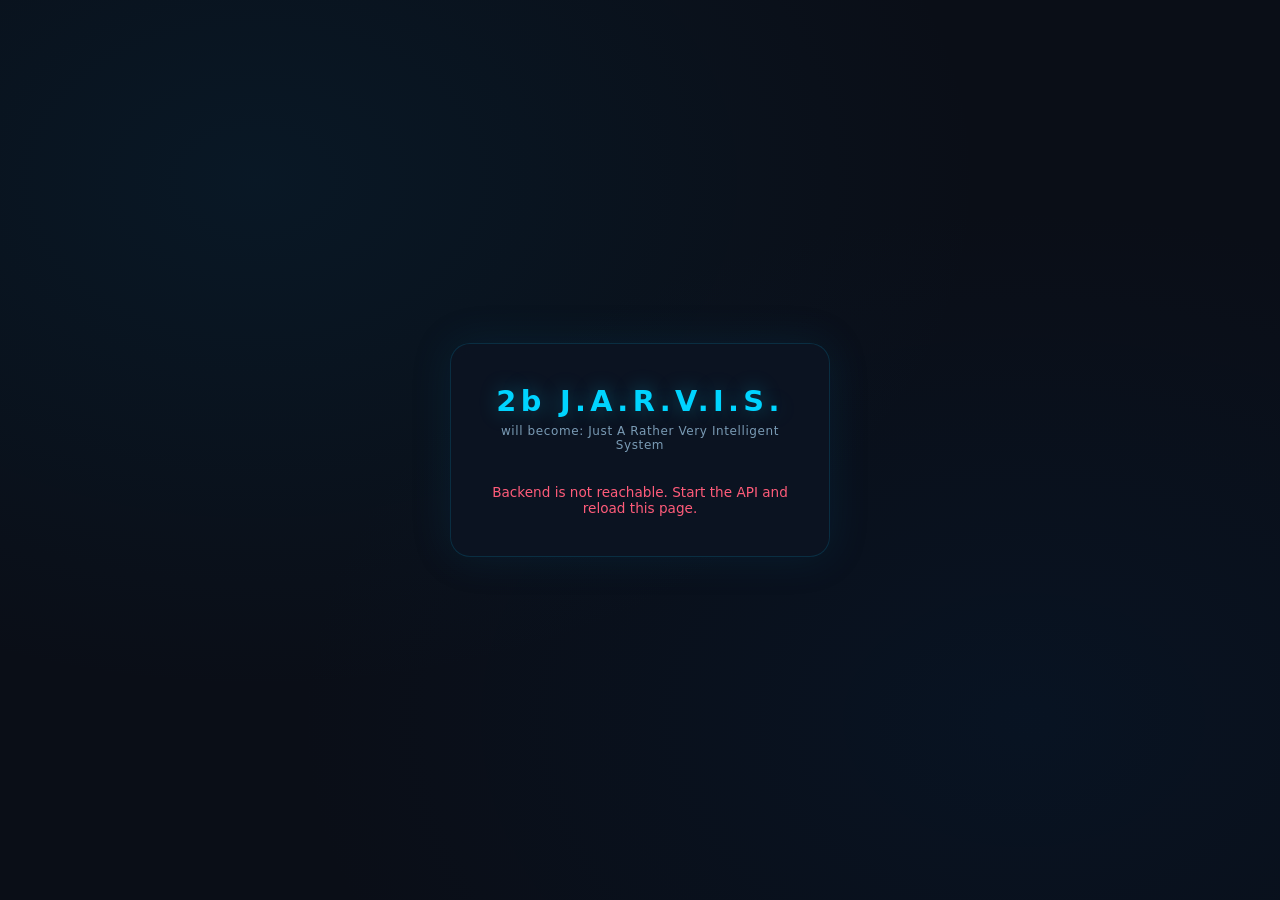
==== frontend/index.html @ 0f1c1261 "Fix reminder routing, local clocks, delete, and open-tab due delivery Questions that only contain th" ====
<!DOCTYPE html>
<html lang="en">
<head>
    <meta charset="UTF-8">
    <meta name="viewport" content="width=device-width, initial-scale=1.0, viewport-fit=cover, interactive-widget=resizes-content">
    <title>2b J.A.R.V.I.S.</title>
    <link rel="icon" href="favicon.svg" type="image/svg+xml">
    <link rel="stylesheet" href="css/main.css">
</head>
<body>
    <!-- Auth (Login / Bootstrap Register) -->
    <div id="authScreen" class="screen">
        <div class="login-card">
            <div class="logo">2b J.A.R.V.I.S.</div>
            <p class="tagline">will become: Just A Rather Very Intelligent System</p>

            <!-- Neither form until boot() knows bootstrap-status. -->
            <form id="loginForm" class="hidden">
                <div class="field">
                    <label for="loginEmail">Email</label>
                    <input type="email" id="loginEmail" required autocomplete="username" placeholder="tony@stark.com">
                </div>
                <div class="field">
                    <label for="loginPassword">Password</label>
                    <input type="password" id="loginPassword" required autocomplete="current-password" placeholder="••••••••">
                </div>
                <button type="submit" class="btn-primary">Sign in</button>
            </form>

            <!-- Bootstrap register (only when needs_bootstrap) -->
            <form id="registerForm" class="hidden">
                <p class="auth-hint">First setup – create the SuperUser account</p>
                <div class="field">
                    <label for="regEmail">Email</label>
                    <input type="email" id="regEmail" required autocomplete="username" placeholder="tony@stark.com">
                </div>
                <div class="field">
                    <label for="regPassword">Password (min 12)</label>
                    <input type="password" id="regPassword" required minlength="12" autocomplete="new-password" placeholder="••••••••••••">
                </div>
                <div class="field">
                    <label for="regPassword2">Confirm password</label>
                    <input type="password" id="regPassword2" required minlength="12" autocomplete="new-password" placeholder="••••••••••••">
                </div>
                <button type="submit" class="btn-primary">Create SuperUser</button>
            </form>

            <p id="authStatusHint" class="auth-hint hidden"></p>
            <p id="authError" class="error-msg hidden"></p>
            <p id="authSuccess" class="success-msg hidden"></p>
        </div>
    </div>

    <!-- Forced password change -->
    <div id="changePasswordScreen" class="screen hidden">
        <div class="login-card">
            <div class="logo">Password Change</div>
            <p class="tagline">You must set a new password before continuing</p>
            <form id="changePasswordForm">
                <div class="field">
                    <label for="currentPassword">Current password</label>
                    <input type="password" id="currentPassword" required autocomplete="current-password">
                </div>
                <div class="field">
                    <label for="newPassword">New password (min 12)</label>
                    <input type="password" id="newPassword" required minlength="12" autocomplete="new-password">
                </div>
                <div class="field">
                    <label for="newPassword2">Confirm new password</label>
                    <input type="password" id="newPassword2" required minlength="12" autocomplete="new-password">
                </div>
                <button type="submit" class="btn-primary">Update Password</button>
            </form>
            <p id="changePasswordError" class="error-msg hidden"></p>
        </div>
    </div>

    <!-- First-login preferred name -->
    <div id="displayNameScreen" class="screen hidden">
        <div class="login-card">
            <div class="logo" data-i18n="displayNameTitle">How should Jarvis address you?</div>
            <p class="tagline" data-i18n="displayNameTagline">Used in conversation. First name or nickname is enough.</p>
            <div class="onboard-lang-switch" role="group" aria-label="Language">
                <button type="button" class="lang-flag" data-lang="en" data-i18n-title="chatLangEn" title="English">🇬🇧</button>
                <button type="button" class="lang-flag" data-lang="de" data-i18n-title="chatLangDe" title="German">🇩🇪</button>
                <button type="button" class="lang-flag" data-lang="hu" data-i18n-title="chatLangHu" title="Hungarian">🇭🇺</button>
            </div>
            <form id="displayNameForm">
                <div class="field">
                    <label for="displayNameInput" data-i18n="displayNameLabel">Preferred name</label>
                    <input type="text" id="displayNameInput" required maxlength="40" autocomplete="nickname" data-i18n-placeholder="displayNamePlaceholder" placeholder="e.g. Tony">
                </div>
                <button type="submit" class="btn-primary" data-i18n="displayNameSubmit">Continue</button>
            </form>
            <p id="displayNameError" class="error-msg hidden"></p>
        </div>
    </div>

    <!-- Main App -->
    <div id="appScreen" class="screen hidden">
        <header class="top-bar">
            <div class="brand">2b J.A.R.V.I.S.</div>
            <div class="user-area">
                <span id="speakingIndicator" class="speaking-indicator hidden" data-i18n-title="speaking" title="Speaking…" aria-live="polite">
                    <svg class="speaker-icon" viewBox="0 0 24 24" fill="none" stroke="currentColor" stroke-width="1.8">
                        <polygon points="11 5 6 9 2 9 2 15 6 15 11 19 11 5"/>
                        <path d="M15.54 8.46a5 5 0 0 1 0 7.07"/>
                        <path d="M19.07 4.93a10 10 0 0 1 0 14.14"/>
                    </svg>
                    <span class="speaking-label" data-i18n="speaking">Speaking</span>
                </span>
                <button id="helpBtn" class="btn-ghost" data-i18n-title="help" title="Skills & triggers">?</button>
                <button id="adminBtn" class="btn-ghost hidden" data-i18n="admin">Admin</button>
                <span id="userLabel" class="user-label"></span>
                <button id="logoutBtn" class="btn-ghost" data-i18n="logout">Logout</button>
            </div>
        </header>

        <main id="chatContainer" class="chat-area"></main>

        <div id="statusLine" class="status-line hidden"></div>

        <footer class="input-area">
            <div class="speak-wrapper">
                <button id="speakBtn" class="speak-btn" aria-label="Speak">
                    <svg class="mic-icon" viewBox="0 0 24 24" fill="none" stroke="currentColor" stroke-width="1.8">
                        <path d="M12 1a3 3 0 0 0-3 3v8a3 3 0 0 0 6 0V4a3 3 0 0 0-3-3z"/>
                        <path d="M19 10v2a7 7 0 0 1-14 0v-2"/>
                        <line x1="12" y1="19" x2="12" y2="23"/>
                        <line x1="8" y1="23" x2="16" y2="23"/>
                    </svg>
                    <span id="recIndicator" class="rec-dot hidden"></span>
                </button>
                <span id="speakHint" class="speak-hint" data-i18n="speakHint">Click to speak</span>
            </div>

            <div class="chat-lang">
                <span class="chat-lang-label" data-i18n="chatLang">Chat language:</span>
                <div class="chat-lang-picker">
                    <button type="button" id="chatLangBtn" class="chat-lang-btn is-auto" aria-expanded="false" aria-haspopup="true" data-i18n-title="chatLangAuto" title="Autodetect">
                        <span id="chatLangBtnFace" data-i18n="chatLangAuto">Autodetect</span>
                    </button>
                    <div id="chatLangMenu" class="chat-lang-menu hidden" role="menu">
                        <button type="button" role="menuitem" data-chat-lang="auto" data-i18n="chatLangAuto" data-i18n-title="chatLangAuto" title="Autodetect">Autodetect</button>
                        <button type="button" role="menuitem" data-chat-lang="en" data-i18n-title="chatLangEn" title="English">🇬🇧</button>
                        <button type="button" role="menuitem" data-chat-lang="de" data-i18n-title="chatLangDe" title="German">🇩🇪</button>
                        <button type="button" role="menuitem" data-chat-lang="hu" data-i18n-title="chatLangHu" title="Hungarian">🇭🇺</button>
                    </div>
                </div>
            </div>

            <div class="text-row">
                <input type="text" id="textInput" data-i18n-placeholder="typePlaceholder" placeholder="Or type a command…" autocomplete="off">
                <button id="sendBtn" class="btn-send" data-i18n="send">Send</button>
            </div>
        </footer>
    </div>

    <!-- Skills help panel -->
    <div id="helpPanel" class="admin-overlay hidden">
        <div class="admin-card help-card">
            <div class="admin-header">
                <h2 data-i18n="helpTitle">Skills &amp; Triggers</h2>
                <div class="help-lang-switch" role="group" data-i18n-title="helpGuiLang" title="GUI language">
                    <button type="button" class="lang-flag" data-lang="en" data-i18n-title="chatLangEn" title="English">🇬🇧</button>
                    <button type="button" class="lang-flag" data-lang="de" data-i18n-title="chatLangDe" title="German">🇩🇪</button>
                    <button type="button" class="lang-flag" data-lang="hu" data-i18n-title="chatLangHu" title="Hungarian">🇭🇺</button>
                </div>
                <button id="helpCloseBtn" class="btn-ghost" data-i18n="helpClose">Close</button>
            </div>
            <p class="help-gui-lang-note" data-i18n="helpGuiLang">These flags change Help and buttons only. Chat language is set in the chat window (Autodetect or a forced language).</p>
            <p class="help-intro" data-i18n="helpIntro">Phrases in the selected language. First match wins; otherwise the general assistant answers.</p>

            <section class="admin-section">
                <h3 data-i18n="notes">Notes</h3>
                <ul class="help-list" id="help-notes"></ul>
            </section>

            <section class="admin-section">
                <h3 data-i18n="reminders">Reminders</h3>
                <ul class="help-list" id="help-reminders"></ul>
            </section>

            <section class="admin-section">
                <h3 data-i18n="webSearch">Web Search</h3>
                <ul class="help-list" id="help-web_search"></ul>
            </section>

            <section class="admin-section">
                <h3 data-i18n="activeRecall">Active Recall</h3>
                <ul class="help-list" id="help-active_recall"></ul>
            </section>

            <section class="admin-section">
                <h3 data-i18n="personalFacts">Personal memory</h3>
                <p class="help-intro" data-i18n="personalFactsIntro"></p>
                <ul class="help-list" id="help-personal_facts"></ul>
            </section>
        </div>
    </div>

    <!-- Admin Panel (overlay) -->
    <div id="adminPanel" class="admin-overlay hidden">
        <div class="admin-card">
            <div class="admin-header">
                <h2>User Management</h2>
                <button id="adminCloseBtn" class="btn-ghost">Close</button>
            </div>

            <section class="admin-section">
                <h3>Create user</h3>
                <form id="adminCreateForm" class="admin-form">
                    <div class="field">
                        <label for="adminEmail">Email</label>
                        <input type="email" id="adminEmail" required placeholder="user@example.com">
                    </div>
                    <div class="field">
                        <label for="adminPassword">Initial password (min 12)</label>
                        <input type="password" id="adminPassword" required minlength="12" placeholder="••••••••••••">
                    </div>
                    <div class="admin-flags">
                        <label class="checkbox-label">
                            <input type="checkbox" id="adminIsSuperuser"> SuperUser
                        </label>
                        <label class="checkbox-label">
                            <input type="checkbox" id="adminIsActive" checked> Active
                        </label>
                    </div>
                    <button type="submit" class="btn-primary">Create</button>
                </form>
                <p id="adminCreateError" class="error-msg hidden"></p>
                <p id="adminCreateSuccess" class="success-msg hidden"></p>
            </section>

            <section class="admin-section">
                <h3>Users</h3>
                <div id="adminUserList" class="admin-user-list">
                    <p class="text-muted">Loading…</p>
                </div>
            </section>
        </div>
    </div>

    <script type="module" src="js/app.js?v=2026-08-21-due-poll"></script>
</body>
</html>
---- frontend/css/main.css ----
/* ------------------------------------------------------------------ */
/* J.A.R.V.I.S. – Look & Feel                                         */
/* Dark HUD aesthetic, cyan accents, clean glass panels               */
/* ------------------------------------------------------------------ */

:root {
    --bg: #0a0e17;
    --bg-panel: rgba(12, 20, 35, 0.85);
    --border: rgba(0, 200, 255, 0.15);
    --cyan: #00d4ff;
    --cyan-dim: #00a8cc;
    --cyan-glow: rgba(0, 212, 255, 0.35);
    --text: #e8f4ff;
    --text-muted: #7a9bb5;
    --error: #ff5c7a;
    --success: #00e6a0;
    --radius: 12px;
    --font: "Segoe UI", system-ui, -apple-system, sans-serif;
}

*, *::before, *::after { box-sizing: border-box; margin: 0; padding: 0; }

html, body {
    height: 100%;
}

body {
    font-family: var(--font);
    background: var(--bg);
    color: var(--text);
    min-height: 100vh;
    min-height: 100dvh;
    background-image:
        radial-gradient(ellipse at 20% 20%, rgba(0, 80, 120, 0.15) 0%, transparent 50%),
        radial-gradient(ellipse at 80% 80%, rgba(0, 40, 80, 0.2) 0%, transparent 50%);
}

.hidden { display: none !important; }

/* ---------- Screens ---------- */
.screen {
    min-height: 100vh;
    min-height: 100dvh;
    display: flex;
    flex-direction: column;
}

/* Chat chrome stays on screen: only the transcript scrolls. */
#appScreen {
    position: fixed;
    inset: 0;
    min-height: 0;
    height: auto;
    overflow: hidden;
}

/* ---------- Login ---------- */
#authScreen,
#changePasswordScreen,
#displayNameScreen {
    align-items: center;
    justify-content: center;
    padding: 1.5rem;
}

.onboard-lang-switch {
    display: flex;
    justify-content: center;
    gap: 0.25rem;
    margin: 0 0 1.25rem;
}

.login-card {
    width: 100%;
    max-width: 380px;
    background: var(--bg-panel);
    border: 1px solid var(--border);
    border-radius: 20px;
    padding: 2.5rem 2rem;
    backdrop-filter: blur(12px);
    box-shadow: 0 0 40px rgba(0, 100, 150, 0.15);
    margin: auto;
}

.logo {
    font-size: 1.8rem;
    font-weight: 700;
    letter-spacing: 0.15em;
    text-align: center;
    color: var(--cyan);
    text-shadow: 0 0 20px var(--cyan-glow);
}

.tagline {
    text-align: center;
    font-size: 0.75rem;
    color: var(--text-muted);
    margin: 0.4rem 0 2rem;
    letter-spacing: 0.05em;
}

.field { margin-bottom: 1.2rem; }

.field label {
    display: block;
    font-size: 0.7rem;
    text-transform: uppercase;
    letter-spacing: 0.08em;
    color: var(--text-muted);
    margin-bottom: 0.35rem;
}

.field input {
    width: 100%;
    padding: 0.85rem 1rem;
    background: rgba(0, 20, 40, 0.6);
    border: 1px solid var(--border);
    border-radius: var(--radius);
    color: var(--text);
    font-size: 0.95rem;
    outline: none;
    transition: border-color 0.2s, box-shadow 0.2s;
}

.field input:focus {
    border-color: var(--cyan);
    box-shadow: 0 0 0 3px var(--cyan-glow);
}

.btn-primary {
    width: 100%;
    margin-top: 0.5rem;
    padding: 0.9rem;
    background: linear-gradient(135deg, var(--cyan-dim), var(--cyan));
    border: none;
    border-radius: var(--radius);
    color: #001018;
    font-weight: 600;
    font-size: 0.95rem;
    letter-spacing: 0.04em;
    cursor: pointer;
    transition: transform 0.15s, box-shadow 0.15s;
}

.btn-primary:hover {
    transform: translateY(-1px);
    box-shadow: 0 4px 20px var(--cyan-glow);
}

.error-msg {
    margin-top: 1rem;
    text-align: center;
    color: var(--error);
    font-size: 0.85rem;
}

/* ---------- Top bar ---------- */
.top-bar {
    display: flex;
    align-items: center;
    justify-content: space-between;
    flex-shrink: 0;
    flex-wrap: wrap;
    gap: 0.5rem 1rem;
    padding: calc(1rem + env(safe-area-inset-top, 0px)) 1.5rem 1rem;
    border-bottom: 1px solid var(--border);
    background: rgba(8, 14, 25, 0.9);
    backdrop-filter: blur(8px);
    z-index: 2;
}

.brand {
    font-weight: 700;
    letter-spacing: 0.12em;
    color: var(--cyan);
    font-size: 1.05rem;
}

.user-area {
    display: flex;
    align-items: center;
    justify-content: flex-end;
    flex-wrap: wrap;
    gap: 0.5rem 0.75rem;
    min-width: 0;
}

.user-label {
    font-size: 0.8rem;
    color: var(--text-muted);
    min-width: 0;
    max-width: 14rem;
    overflow: hidden;
    text-overflow: ellipsis;
    white-space: nowrap;
}

/* Speaking indicator (TTS active) */
.speaking-indicator {
    display: inline-flex;
    align-items: center;
    gap: 0.35rem;
    color: var(--success);
    font-size: 0.75rem;
    letter-spacing: 0.04em;
}

.speaker-icon {
    width: 18px;
    height: 18px;
    animation: speakPulse 1s ease-in-out infinite;
}

.speaking-label {
    text-transform: uppercase;
    font-size: 0.65rem;
    opacity: 0.9;
}

@keyframes speakPulse {
    0%, 100% { opacity: 0.55; transform: scale(1); }
    50%      { opacity: 1;    transform: scale(1.08); }
}

.btn-ghost {
    flex-shrink: 0;
    background: none;
    border: 1px solid var(--border);
    color: var(--text-muted);
    padding: 0.35rem 0.8rem;
    border-radius: 6px;
    font-size: 0.75rem;
    cursor: pointer;
    transition: color 0.15s, border-color 0.15s;
}

.btn-ghost:hover {
    color: var(--cyan);
    border-color: var(--cyan);
}

/* ---------- Chat area ---------- */
.chat-area {
    flex: 1 1 auto;
    min-height: 0;
    overflow-y: auto;
    overscroll-behavior: contain;
    padding: 1.5rem;
    display: flex;
    flex-direction: column;
    gap: 1.4rem;
}

.chat-area::-webkit-scrollbar { width: 5px; }
.chat-area::-webkit-scrollbar-track { background: transparent; }
.chat-area::-webkit-scrollbar-thumb { background: rgba(0, 180, 220, 0.3); border-radius: 3px; }

.msg {
    max-width: 90%;
    animation: fadeIn 0.25s ease;
}

.msg.user { align-self: flex-end; }
.msg.jarvis { align-self: flex-start; }

.msg-role {
    display: flex;
    align-items: baseline;
    justify-content: space-between;
    gap: 0.75rem;
    font-size: 0.65rem;
    text-transform: uppercase;
    letter-spacing: 0.1em;
    margin-bottom: 0.25rem;
    opacity: 0.7;
}

.msg-time {
    font-variant-numeric: tabular-nums;
    letter-spacing: 0.04em;
    text-transform: none;
    opacity: 0.85;
}

.chat-date-sep {
    align-self: center;
    font-size: 0.7rem;
    letter-spacing: 0.08em;
    text-transform: uppercase;
    color: var(--text-muted);
    padding: 0.35rem 0.8rem;
    border: 1px solid var(--border);
    border-radius: 999px;
}

.msg.user .msg-role { color: var(--cyan); text-align: right; }
.msg.jarvis .msg-role { color: var(--success); }

.msg-body {
    padding: 0.75rem 1rem;
    border-radius: var(--radius);
    font-size: 0.95rem;
    line-height: 1.5;
    white-space: pre-wrap;
}

.msg.user .msg-body {
    background: rgba(0, 100, 140, 0.25);
    border: 1px solid rgba(0, 180, 220, 0.25);
}

.msg.jarvis .msg-body {
    background: rgba(0, 40, 30, 0.35);
    border: 1px solid rgba(0, 200, 140, 0.2);
}

@keyframes fadeIn {
    from { opacity: 0; transform: translateY(6px); }
    to   { opacity: 1; transform: translateY(0); }
}

/* ---------- Status ---------- */
.status-line {
    flex-shrink: 0;
    text-align: center;
    font-size: 0.8rem;
    padding: 0.4rem 1rem;
    color: var(--text-muted);
    letter-spacing: 0.03em;
}

.status-line.error { color: var(--error); }

/* ---------- Input area ---------- */
.input-area {
    flex-shrink: 0;
    padding: 1.25rem 1.5rem calc(1.75rem + env(safe-area-inset-bottom, 0px));
    border-top: 1px solid var(--border);
    background: rgba(8, 14, 25, 0.95);
    z-index: 2;
}

.speak-wrapper {
    display: flex;
    flex-direction: column;
    align-items: center;
    margin-bottom: 1.25rem;
}

.speak-btn {
    position: relative;
    width: 84px;
    height: 84px;
    border-radius: 50%;
    border: 2px solid var(--cyan);
    background: radial-gradient(circle at 40% 35%, rgba(0, 180, 220, 0.25), rgba(0, 40, 60, 0.6));
    color: var(--cyan);
    cursor: pointer;
    display: flex;
    align-items: center;
    justify-content: center;
    transition: transform 0.15s, box-shadow 0.2s, background 0.2s;
    box-shadow: 0 0 20px var(--cyan-glow);
}

.speak-btn:hover:not(:disabled) {
    transform: scale(1.06);
    box-shadow: 0 0 32px var(--cyan-glow);
}

.speak-btn:disabled { opacity: 0.45; cursor: not-allowed; }

.speak-btn.recording {
    border-color: var(--error);
    color: var(--error);
    background: radial-gradient(circle at 40% 35%, rgba(255, 60, 80, 0.3), rgba(40, 10, 15, 0.7));
    box-shadow: 0 0 28px rgba(255, 60, 80, 0.4);
    animation: pulse 1.2s ease-in-out infinite;
}

@keyframes pulse {
    0%, 100% { box-shadow: 0 0 20px rgba(255, 60, 80, 0.35); }
    50%      { box-shadow: 0 0 36px rgba(255, 60, 80, 0.6); }
}

.mic-icon { width: 32px; height: 32px; }

.rec-dot {
    position: absolute;
    top: 8px;
    right: 8px;
    width: 10px;
    height: 10px;
    border-radius: 50%;
    background: var(--error);
    box-shadow: 0 0 8px var(--error);
}

.speak-hint {
    margin-top: 0.5rem;
    font-size: 0.7rem;
    color: var(--text-muted);
    letter-spacing: 0.04em;
}

.chat-lang {
    display: flex;
    align-items: center;
    gap: 0.6rem;
    margin-bottom: 0.85rem;
}

.chat-lang-label {
    font-size: 0.7rem;
    letter-spacing: 0.06em;
    text-transform: uppercase;
    color: var(--text-muted);
}

.chat-lang-picker {
    position: relative;
}

.chat-lang-btn {
    min-width: 7.5rem;
    padding: 0.35rem 0.7rem;
    border: 1px solid var(--border);
    border-radius: 6px;
    background: rgba(0, 20, 40, 0.5);
    color: var(--text);
    font-size: 0.8rem;
    cursor: pointer;
}

.chat-lang-btn.is-auto {
    opacity: 0.55;
    color: var(--text-muted);
}

.chat-lang-btn[aria-expanded="true"] {
    border-color: var(--cyan);
    opacity: 1;
}

.chat-lang-menu {
    position: absolute;
    left: 0;
    bottom: calc(100% + 0.35rem);
    display: flex;
    gap: 0.3rem;
    padding: 0.4rem;
    background: var(--bg-panel);
    border: 1px solid var(--border);
    border-radius: 8px;
    box-shadow: 0 0 20px rgba(0, 100, 150, 0.25);
    z-index: 5;
}

.chat-lang-menu button {
    border: 1px solid transparent;
    background: transparent;
    color: var(--text);
    cursor: pointer;
    font-size: 1.05rem;
    line-height: 1;
    padding: 0.25rem 0.4rem;
    border-radius: 6px;
}

.chat-lang-menu button[data-chat-lang="auto"] {
    font-size: 0.7rem;
    letter-spacing: 0.04em;
    color: var(--text-muted);
}

.chat-lang-menu button:hover,
.chat-lang-menu button.is-selected {
    border-color: var(--cyan);
    background: rgba(0, 180, 220, 0.12);
}

.text-row {
    display: flex;
    gap: 0.6rem;
}

.text-row input {
    flex: 1;
    padding: 0.8rem 1rem;
    background: rgba(0, 20, 40, 0.5);
    border: 1px solid var(--border);
    border-radius: var(--radius);
    color: var(--text);
    font-size: 0.9rem;
    outline: none;
    transition: border-color 0.2s;
}

.text-row input:focus { border-color: var(--cyan); }

.btn-send {
    padding: 0.8rem 1.3rem;
    background: transparent;
    border: 1px solid var(--cyan);
    color: var(--cyan);
    border-radius: var(--radius);
    font-size: 0.85rem;
    font-weight: 500;
    cursor: pointer;
    transition: background 0.15s, color 0.15s;
}

.btn-send:hover:not(:disabled) {
    background: var(--cyan);
    color: #001018;
}

.btn-send:disabled { opacity: 0.4; cursor: not-allowed; }

/* ---------- Responsive ---------- */
@media (max-width: 720px) {
    .login-card { padding: 2rem 1.4rem; }
    .speak-btn { width: 72px; height: 72px; }
    .chat-area { padding: 1rem; }
    .top-bar,
    .input-area { padding-left: 1rem; padding-right: 1rem; }
    .brand {
        font-size: 0.9rem;
        letter-spacing: 0.08em;
    }
    .user-area {
        flex: 1 1 100%;
        justify-content: flex-end;
        max-width: 100%;
        flex-wrap: nowrap;
    }
    .user-label { max-width: min(9rem, 40vw); }
    .btn-ghost { padding: 0.3rem 0.55rem; }
    .text-row { gap: 0.45rem; }
    .btn-send { padding: 0.8rem 0.9rem; flex-shrink: 0; }
}

/* ---------- Success message ---------- */
.success-msg {
    margin-top: 1rem;
    text-align: center;
    color: var(--success);
    font-size: 0.85rem;
}

.auth-hint {
    text-align: center;
    font-size: 0.8rem;
    color: var(--cyan);
    margin-bottom: 1.2rem;
    letter-spacing: 0.03em;
}

/* ---------- Admin overlay ---------- */
.admin-overlay {
    position: fixed;
    inset: 0;
    background: rgba(4, 8, 16, 0.75);
    backdrop-filter: blur(6px);
    display: flex;
    align-items: center;
    justify-content: center;
    z-index: 100;
    padding: 1rem;
}

.admin-card {
    width: 100%;
    max-width: 640px;
    max-height: 90vh;
    overflow-y: auto;
    background: var(--bg-panel);
    border: 1px solid var(--border);
    border-radius: 16px;
    padding: 1.5rem;
    box-shadow: 0 0 40px rgba(0, 100, 150, 0.2);
}

.admin-header {
    display: flex;
    align-items: center;
    justify-content: space-between;
    gap: 0.5rem;
    margin-bottom: 1.25rem;
}

.admin-header h2 {
    font-size: 1.1rem;
    color: var(--cyan);
    letter-spacing: 0.06em;
}

.admin-section {
    margin-bottom: 1.5rem;
}

.admin-section h3 {
    font-size: 0.75rem;
    text-transform: uppercase;
    letter-spacing: 0.08em;
    color: var(--text-muted);
    margin-bottom: 0.75rem;
}

.admin-form .field { margin-bottom: 0.9rem; }

.admin-flags {
    display: flex;
    gap: 1.25rem;
    margin-bottom: 1rem;
}

.checkbox-label {
    display: flex;
    align-items: center;
    gap: 0.4rem;
    font-size: 0.85rem;
    color: var(--text-muted);
    cursor: pointer;
}

.admin-user-list {
    display: flex;
    flex-direction: column;
    gap: 0.6rem;
}

.admin-user-row {
    display: flex;
    align-items: center;
    justify-content: space-between;
    gap: 0.75rem;
    padding: 0.7rem 0.9rem;
    background: rgba(0, 20, 40, 0.45);
    border: 1px solid var(--border);
    border-radius: var(--radius);
    flex-wrap: wrap;
}

.admin-user-info {
    display: flex;
    flex-direction: column;
    gap: 0.25rem;
}

.admin-user-email {
    font-size: 0.9rem;
}

.admin-user-badges {
    display: flex;
    gap: 0.35rem;
    flex-wrap: wrap;
}

.badge {
    font-size: 0.6rem;
    text-transform: uppercase;
    letter-spacing: 0.06em;
    padding: 0.15rem 0.4rem;
    border-radius: 4px;
    border: 1px solid;
}

.badge-super { color: var(--cyan); border-color: var(--cyan); }
.badge-active { color: var(--success); border-color: var(--success); }
.badge-inactive { color: var(--error); border-color: var(--error); }
.badge-force { color: #ffb347; border-color: #ffb347; }

.admin-user-actions {
    display: flex;
    gap: 0.4rem;
}

.btn-sm {
    padding: 0.25rem 0.55rem;
    font-size: 0.7rem;
}

.text-muted {
    color: var(--text-muted);
    font-size: 0.85rem;
}

/* ---------- Skills help panel ---------- */
.help-card {
    max-width: 560px;
}

.help-intro,
.help-gui-lang-note {
    font-size: 0.8rem;
    color: var(--text-muted);
    margin-bottom: 1.25rem;
    line-height: 1.45;
}

.help-gui-lang-note {
    margin-bottom: 0.75rem;
    color: var(--cyan-dim);
}

.help-list {
    list-style: none;
    display: flex;
    flex-direction: column;
    gap: 0.45rem;
    margin-bottom: 0.5rem;
}

.help-list li {
    font-size: 0.82rem;
    line-height: 1.4;
    color: var(--text);
}

.help-lang {
    display: inline-block;
    min-width: 1.6rem;
    font-size: 0.65rem;
    font-weight: 600;
    letter-spacing: 0.06em;
    color: var(--cyan);
    margin-right: 0.35rem;
}

.help-example {
    font-size: 0.75rem;
    color: var(--text-muted);
    font-style: italic;
    margin-top: 0.35rem;
}

.help-lang-switch {
    display: flex;
    gap: 0.25rem;
    margin-left: auto;
    margin-right: 0.5rem;
}

.lang-flag {
    border: 1px solid transparent;
    background: transparent;
    cursor: pointer;
    font-size: 1.15rem;
    line-height: 1;
    padding: 0.15rem 0.25rem;
    border-radius: 6px;
    opacity: 0.55;
}

.lang-flag:hover,
.lang-flag.active {
    opacity: 1;
    border-color: var(--cyan);
    background: rgba(0, 180, 220, 0.12);
}
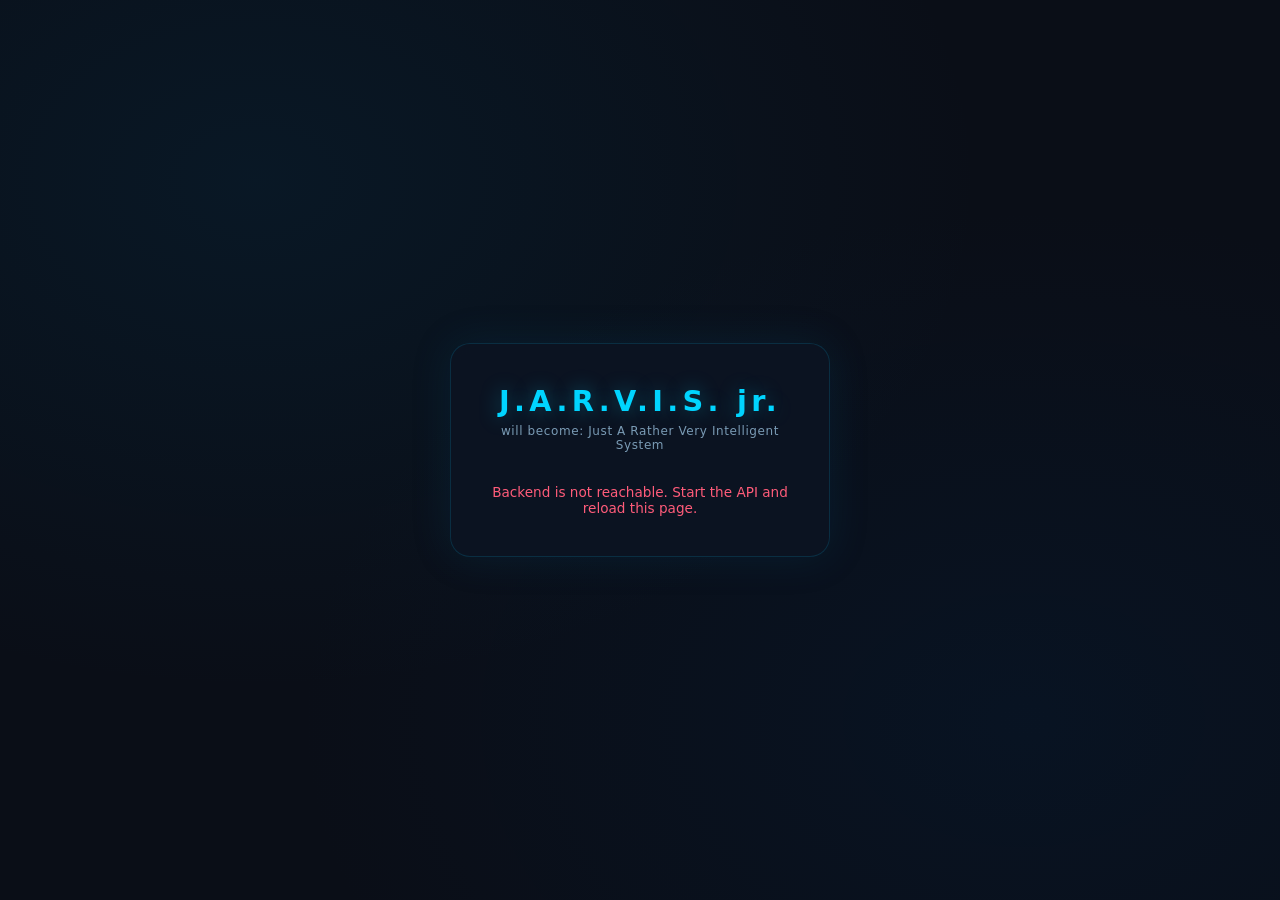
==== commit 82d3aa9e: "Minor text adjustment" ====
--- a/frontend/index.html
+++ b/frontend/index.html
@@ -1,246 +1,269 @@
 <!DOCTYPE html>
-<html lang="en">
+<html lang="en" xmlns="http://www.w3.org/1999/html">
 <head>
     <meta charset="UTF-8">
     <meta name="viewport" content="width=device-width, initial-scale=1.0, viewport-fit=cover, interactive-widget=resizes-content">
-    <title>2b J.A.R.V.I.S.</title>
+    <title>J.A.R.V.I.S. jr.</title>
     <link rel="icon" href="favicon.svg" type="image/svg+xml">
-    <link rel="stylesheet" href="css/main.css">
+    <link rel="stylesheet" href="css/main.css?v=2026-09-17-hud-orbit">
 </head>
 <body>
     <!-- Auth (Login / Bootstrap Register) -->
-    <div id="authScreen" class="screen">
-        <div class="login-card">
-            <div class="logo">2b J.A.R.V.I.S.</div>
-            <p class="tagline">will become: Just A Rather Very Intelligent System</p>
-
-            <!-- Neither form until boot() knows bootstrap-status. -->
-            <form id="loginForm" class="hidden">
-                <div class="field">
-                    <label for="loginEmail">Email</label>
-                    <input type="email" id="loginEmail" required autocomplete="username" placeholder="tony@stark.com">
-                </div>
-                <div class="field">
-                    <label for="loginPassword">Password</label>
-                    <input type="password" id="loginPassword" required autocomplete="current-password" placeholder="••••••••">
-                </div>
-                <button type="submit" class="btn-primary">Sign in</button>
-            </form>
-
-            <!-- Bootstrap register (only when needs_bootstrap) -->
-            <form id="registerForm" class="hidden">
-                <p class="auth-hint">First setup – create the SuperUser account</p>
-                <div class="field">
-                    <label for="regEmail">Email</label>
-                    <input type="email" id="regEmail" required autocomplete="username" placeholder="tony@stark.com">
-                </div>
-                <div class="field">
-                    <label for="regPassword">Password (min 12)</label>
-                    <input type="password" id="regPassword" required minlength="12" autocomplete="new-password" placeholder="••••••••••••">
-                </div>
-                <div class="field">
-                    <label for="regPassword2">Confirm password</label>
-                    <input type="password" id="regPassword2" required minlength="12" autocomplete="new-password" placeholder="••••••••••••">
-                </div>
-                <button type="submit" class="btn-primary">Create SuperUser</button>
-            </form>
-
-            <p id="authStatusHint" class="auth-hint hidden"></p>
-            <p id="authError" class="error-msg hidden"></p>
-            <p id="authSuccess" class="success-msg hidden"></p>
-        </div>
-    </div>
-
-    <!-- Forced password change -->
-    <div id="changePasswordScreen" class="screen hidden">
-        <div class="login-card">
-            <div class="logo">Password Change</div>
-            <p class="tagline">You must set a new password before continuing</p>
-            <form id="changePasswordForm">
-                <div class="field">
-                    <label for="currentPassword">Current password</label>
-                    <input type="password" id="currentPassword" required autocomplete="current-password">
-                </div>
-                <div class="field">
-                    <label for="newPassword">New password (min 12)</label>
-                    <input type="password" id="newPassword" required minlength="12" autocomplete="new-password">
-                </div>
-                <div class="field">
-                    <label for="newPassword2">Confirm new password</label>
-                    <input type="password" id="newPassword2" required minlength="12" autocomplete="new-password">
-                </div>
-                <button type="submit" class="btn-primary">Update Password</button>
-            </form>
-            <p id="changePasswordError" class="error-msg hidden"></p>
-        </div>
-    </div>
-
-    <!-- First-login preferred name -->
-    <div id="displayNameScreen" class="screen hidden">
-        <div class="login-card">
-            <div class="logo" data-i18n="displayNameTitle">How should Jarvis address you?</div>
-            <p class="tagline" data-i18n="displayNameTagline">Used in conversation. First name or nickname is enough.</p>
-            <div class="onboard-lang-switch" role="group" aria-label="Language">
-                <button type="button" class="lang-flag" data-lang="en" data-i18n-title="chatLangEn" title="English">🇬🇧</button>
-                <button type="button" class="lang-flag" data-lang="de" data-i18n-title="chatLangDe" title="German">🇩🇪</button>
-                <button type="button" class="lang-flag" data-lang="hu" data-i18n-title="chatLangHu" title="Hungarian">🇭🇺</button>
-            </div>
-            <form id="displayNameForm">
-                <div class="field">
-                    <label for="displayNameInput" data-i18n="displayNameLabel">Preferred name</label>
-                    <input type="text" id="displayNameInput" required maxlength="40" autocomplete="nickname" data-i18n-placeholder="displayNamePlaceholder" placeholder="e.g. Tony">
-                </div>
-                <button type="submit" class="btn-primary" data-i18n="displayNameSubmit">Continue</button>
-            </form>
-            <p id="displayNameError" class="error-msg hidden"></p>
-        </div>
-    </div>
-
-    <!-- Main App -->
-    <div id="appScreen" class="screen hidden">
-        <header class="top-bar">
-            <div class="brand">2b J.A.R.V.I.S.</div>
-            <div class="user-area">
-                <span id="speakingIndicator" class="speaking-indicator hidden" data-i18n-title="speaking" title="Speaking…" aria-live="polite">
-                    <svg class="speaker-icon" viewBox="0 0 24 24" fill="none" stroke="currentColor" stroke-width="1.8">
-                        <polygon points="11 5 6 9 2 9 2 15 6 15 11 19 11 5"/>
-                        <path d="M15.54 8.46a5 5 0 0 1 0 7.07"/>
-                        <path d="M19.07 4.93a10 10 0 0 1 0 14.14"/>
-                    </svg>
-                    <span class="speaking-label" data-i18n="speaking">Speaking</span>
-                </span>
-                <button id="helpBtn" class="btn-ghost" data-i18n-title="help" title="Skills & triggers">?</button>
-                <button id="adminBtn" class="btn-ghost hidden" data-i18n="admin">Admin</button>
-                <span id="userLabel" class="user-label"></span>
-                <button id="logoutBtn" class="btn-ghost" data-i18n="logout">Logout</button>
-            </div>
-        </header>
-
-        <main id="chatContainer" class="chat-area"></main>
-
-        <div id="statusLine" class="status-line hidden"></div>
-
-        <footer class="input-area">
-            <div class="speak-wrapper">
-                <button id="speakBtn" class="speak-btn" aria-label="Speak">
-                    <svg class="mic-icon" viewBox="0 0 24 24" fill="none" stroke="currentColor" stroke-width="1.8">
-                        <path d="M12 1a3 3 0 0 0-3 3v8a3 3 0 0 0 6 0V4a3 3 0 0 0-3-3z"/>
-                        <path d="M19 10v2a7 7 0 0 1-14 0v-2"/>
-                        <line x1="12" y1="19" x2="12" y2="23"/>
-                        <line x1="8" y1="23" x2="16" y2="23"/>
-                    </svg>
-                    <span id="recIndicator" class="rec-dot hidden"></span>
-                </button>
-                <span id="speakHint" class="speak-hint" data-i18n="speakHint">Click to speak</span>
-            </div>
-
-            <div class="chat-lang">
-                <span class="chat-lang-label" data-i18n="chatLang">Chat language:</span>
-                <div class="chat-lang-picker">
-                    <button type="button" id="chatLangBtn" class="chat-lang-btn is-auto" aria-expanded="false" aria-haspopup="true" data-i18n-title="chatLangAuto" title="Autodetect">
-                        <span id="chatLangBtnFace" data-i18n="chatLangAuto">Autodetect</span>
-                    </button>
-                    <div id="chatLangMenu" class="chat-lang-menu hidden" role="menu">
-                        <button type="button" role="menuitem" data-chat-lang="auto" data-i18n="chatLangAuto" data-i18n-title="chatLangAuto" title="Autodetect">Autodetect</button>
-                        <button type="button" role="menuitem" data-chat-lang="en" data-i18n-title="chatLangEn" title="English">🇬🇧</button>
-                        <button type="button" role="menuitem" data-chat-lang="de" data-i18n-title="chatLangDe" title="German">🇩🇪</button>
-                        <button type="button" role="menuitem" data-chat-lang="hu" data-i18n-title="chatLangHu" title="Hungarian">🇭🇺</button>
-                    </div>
-                </div>
-            </div>
-
-            <div class="text-row">
-                <input type="text" id="textInput" data-i18n-placeholder="typePlaceholder" placeholder="Or type a command…" autocomplete="off">
-                <button id="sendBtn" class="btn-send" data-i18n="send">Send</button>
-            </div>
-        </footer>
-    </div>
-
-    <!-- Skills help panel -->
-    <div id="helpPanel" class="admin-overlay hidden">
-        <div class="admin-card help-card">
-            <div class="admin-header">
-                <h2 data-i18n="helpTitle">Skills &amp; Triggers</h2>
-                <div class="help-lang-switch" role="group" data-i18n-title="helpGuiLang" title="GUI language">
+        <div id="authScreen" class="screen">
+            <div class="login-card">
+                <div class="logo">J.A.R.V.I.S. jr.</div>
+                <p class="tagline">will become: Just A Rather Very Intelligent System</p>
+
+                <!-- Neither form until boot() knows bootstrap-status. -->
+                <form id="loginForm" class="hidden">
+                    <div class="field">
+                        <label for="loginEmail">Email</label>
+                        <input type="email" id="loginEmail" required autocomplete="username" placeholder="tony@stark.com">
+                    </div>
+                    <div class="field">
+                        <label for="loginPassword">Password</label>
+                        <input type="password" id="loginPassword" required autocomplete="current-password" placeholder="••••••••">
+                    </div>
+                    <button type="submit" class="btn-primary">Sign in</button>
+                </form>
+
+                <!-- Bootstrap register (only when needs_bootstrap) -->
+                <form id="registerForm" class="hidden">
+                    <p class="auth-hint">First setup – create the SuperUser account</p>
+                    <div class="field">
+                        <label for="regEmail">Email</label>
+                        <input type="email" id="regEmail" required autocomplete="username" placeholder="tony@stark.com">
+                    </div>
+                    <div class="field">
+                        <label for="regPassword">Password (min 12)</label>
+                        <input type="password" id="regPassword" required minlength="12" autocomplete="new-password" placeholder="••••••••••••">
+                    </div>
+                    <div class="field">
+                        <label for="regPassword2">Confirm password</label>
+                        <input type="password" id="regPassword2" required minlength="12" autocomplete="new-password" placeholder="••••••••••••">
+                    </div>
+                    <button type="submit" class="btn-primary">Create SuperUser</button>
+                </form>
+
+                <p id="authStatusHint" class="auth-hint hidden"></p>
+                <p id="authError" class="error-msg hidden"></p>
+                <p id="authSuccess" class="success-msg hidden"></p>
+            </div>
+        </div>
+
+        <!-- Forced password change -->
+        <div id="changePasswordScreen" class="screen hidden">
+            <div class="login-card">
+                <div class="logo">Password Change</div>
+                <p class="tagline">You must set a new password before continuing</p>
+                <form id="changePasswordForm">
+                    <div class="field">
+                        <label for="currentPassword">Current password</label>
+                        <input type="password" id="currentPassword" required autocomplete="current-password">
+                    </div>
+                    <div class="field">
+                        <label for="newPassword">New password (min 12)</label>
+                        <input type="password" id="newPassword" required minlength="12" autocomplete="new-password">
+                    </div>
+                    <div class="field">
+                        <label for="newPassword2">Confirm new password</label>
+                        <input type="password" id="newPassword2" required minlength="12" autocomplete="new-password">
+                    </div>
+                    <button type="submit" class="btn-primary">Update Password</button>
+                </form>
+                <p id="changePasswordError" class="error-msg hidden"></p>
+            </div>
+        </div>
+
+        <!-- First-login preferred name -->
+        <div id="displayNameScreen" class="screen hidden">
+            <div class="login-card">
+                <div class="logo" data-i18n="displayNameTitle">How should J.A.R.V.I.S. jr. address you?</div>
+                <p class="tagline" data-i18n="displayNameTagline">Used in conversation. First name or nickname is enough.</p>
+                <div class="onboard-lang-switch" role="group" aria-label="Language">
                     <button type="button" class="lang-flag" data-lang="en" data-i18n-title="chatLangEn" title="English">🇬🇧</button>
                     <button type="button" class="lang-flag" data-lang="de" data-i18n-title="chatLangDe" title="German">🇩🇪</button>
                     <button type="button" class="lang-flag" data-lang="hu" data-i18n-title="chatLangHu" title="Hungarian">🇭🇺</button>
                 </div>
-                <button id="helpCloseBtn" class="btn-ghost" data-i18n="helpClose">Close</button>
-            </div>
-            <p class="help-gui-lang-note" data-i18n="helpGuiLang">These flags change Help and buttons only. Chat language is set in the chat window (Autodetect or a forced language).</p>
-            <p class="help-intro" data-i18n="helpIntro">Phrases in the selected language. First match wins; otherwise the general assistant answers.</p>
-
-            <section class="admin-section">
-                <h3 data-i18n="notes">Notes</h3>
-                <ul class="help-list" id="help-notes"></ul>
-            </section>
-
-            <section class="admin-section">
-                <h3 data-i18n="reminders">Reminders</h3>
-                <ul class="help-list" id="help-reminders"></ul>
-            </section>
-
-            <section class="admin-section">
-                <h3 data-i18n="webSearch">Web Search</h3>
-                <ul class="help-list" id="help-web_search"></ul>
-            </section>
-
-            <section class="admin-section">
-                <h3 data-i18n="activeRecall">Active Recall</h3>
-                <ul class="help-list" id="help-active_recall"></ul>
-            </section>
-
-            <section class="admin-section">
-                <h3 data-i18n="personalFacts">Personal memory</h3>
-                <p class="help-intro" data-i18n="personalFactsIntro"></p>
-                <ul class="help-list" id="help-personal_facts"></ul>
-            </section>
-        </div>
-    </div>
-
-    <!-- Admin Panel (overlay) -->
-    <div id="adminPanel" class="admin-overlay hidden">
-        <div class="admin-card">
-            <div class="admin-header">
-                <h2>User Management</h2>
-                <button id="adminCloseBtn" class="btn-ghost">Close</button>
-            </div>
-
-            <section class="admin-section">
-                <h3>Create user</h3>
-                <form id="adminCreateForm" class="admin-form">
-                    <div class="field">
-                        <label for="adminEmail">Email</label>
-                        <input type="email" id="adminEmail" required placeholder="user@example.com">
-                    </div>
-                    <div class="field">
-                        <label for="adminPassword">Initial password (min 12)</label>
-                        <input type="password" id="adminPassword" required minlength="12" placeholder="••••••••••••">
-                    </div>
-                    <div class="admin-flags">
-                        <label class="checkbox-label">
-                            <input type="checkbox" id="adminIsSuperuser"> SuperUser
-                        </label>
-                        <label class="checkbox-label">
-                            <input type="checkbox" id="adminIsActive" checked> Active
-                        </label>
-                    </div>
-                    <button type="submit" class="btn-primary">Create</button>
-                </form>
-                <p id="adminCreateError" class="error-msg hidden"></p>
-                <p id="adminCreateSuccess" class="success-msg hidden"></p>
-            </section>
-
-            <section class="admin-section">
-                <h3>Users</h3>
-                <div id="adminUserList" class="admin-user-list">
-                    <p class="text-muted">Loading…</p>
-                </div>
-            </section>
-        </div>
-    </div>
-
-    <script type="module" src="js/app.js?v=2026-08-21-due-poll"></script>
+                <form id="displayNameForm">
+                    <div class="field">
+                        <label for="displayNameInput" data-i18n="displayNameLabel">Preferred name</label>
+                        <input type="text" id="displayNameInput" required maxlength="40" autocomplete="nickname" data-i18n-placeholder="displayNamePlaceholder" placeholder="e.g. Tony">
+                    </div>
+                    <button type="submit" class="btn-primary" data-i18n="displayNameSubmit">Continue</button>
+                </form>
+                <p id="displayNameError" class="error-msg hidden"></p>
+            </div>
+        </div>
+
+        <!-- Main App -->
+        <div id="appScreen" class="screen hidden">
+            <header class="top-bar">
+                <button type="button" id="sidebarToggle" class="btn-ghost sidebar-toggle" data-i18n-title="openSidebar" title="Menu" aria-expanded="false">☰</button>
+                <div class="brand">J.A.R.V.I.S. jr.</div>
+                <div class="user-area">
+                    <span id="speakingIndicator" class="speaking-indicator hidden" data-i18n-title="speaking" title="Speaking…" aria-live="polite">
+                        <svg class="speaker-icon" viewBox="0 0 24 24" fill="none" stroke="currentColor" stroke-width="1.8">
+                            <polygon points="11 5 6 9 2 9 2 15 6 15 11 19 11 5"/>
+                            <path d="M15.54 8.46a5 5 0 0 1 0 7.07"/>
+                            <path d="M19.07 4.93a10 10 0 0 1 0 14.14"/>
+                        </svg>
+                        <span class="speaking-label" data-i18n="speaking">Speaking</span>
+                    </span>
+                    <button id="helpBtn" class="btn-ghost" data-i18n-title="help" title="Skills & triggers">?</button>
+                    <button id="adminBtn" class="btn-ghost hidden" data-i18n="admin">Admin</button>
+                    <span id="userLabel" class="user-label"></span>
+                    <button id="logoutBtn" class="btn-ghost" data-i18n="logout">Logout</button>
+                </div>
+            </header>
+
+            <div class="app-body">
+            <aside id="sidebar" class="sidebar">
+                <div class="sidebar-actions">
+                    <button type="button" id="notesBtn" class="sidebar-btn" data-i18n="notes">Notes</button>
+                    <button type="button" id="remindersBtn" class="sidebar-btn" data-i18n="reminders">Reminders</button>
+                </div>
+                <div class="sidebar-section-head">
+                    <button type="button" id="chatsBtn" class="sidebar-link is-active" data-i18n="chatHistory">Chats</button>
+                    <button type="button" id="newChatBtn" class="sidebar-plus" data-i18n-title="newChat" title="New chat">+</button>
+                </div>
+                <ul id="sidebarList" class="sidebar-list"></ul>
+            </aside>
+            <div id="sidebarBackdrop" class="sidebar-backdrop hidden"></div>
+
+            <div class="chat-stage">
+            <div class="chat-column is-empty">
+            <div id="emptyGreeting" class="empty-greeting">
+                <p id="emptyGreetingText" class="empty-greeting-title"></p>
+            </div>
+            <div id="chatHudWatermark" class="chat-hud-watermark" data-testid="chat-hud-watermark" aria-hidden="true"></div>
+            <main id="chatContainer" class="chat-area"></main>
+
+            <div id="statusLine" class="status-line hidden"></div>
+
+            <footer class="input-area">
+                <div class="composer">
+                    <button type="button" id="attachBtn" class="composer-icon" data-i18n-title="addDocumentSoon" title="Document upload later" disabled>+</button>
+                    <input type="text" id="textInput" data-i18n-placeholder="typePlaceholder" placeholder="Or type a command…" autocomplete="off">
+                    <div class="composer-tools">
+                        <div class="chat-lang">
+                            <div class="chat-lang-picker">
+                                <button type="button" id="chatLangBtn" class="chat-lang-btn is-auto" aria-expanded="false" aria-haspopup="true" data-i18n-title="chatLangAuto" title="Autodetect">
+                                    <span id="chatLangBtnFace" data-i18n="chatLangAuto">Autodetect</span>
+                                </button>
+                                <div id="chatLangMenu" class="chat-lang-menu hidden" role="menu">
+                                    <button type="button" role="menuitem" data-chat-lang="auto" data-i18n="chatLangAuto" data-i18n-title="chatLangAuto" title="Autodetect">Autodetect</button>
+                                    <button type="button" role="menuitem" data-chat-lang="en" data-i18n-title="chatLangEn" title="English">🇬🇧</button>
+                                    <button type="button" role="menuitem" data-chat-lang="de" data-i18n-title="chatLangDe" title="German">🇩🇪</button>
+                                    <button type="button" role="menuitem" data-chat-lang="hu" data-i18n-title="chatLangHu" title="Hungarian">🇭🇺</button>
+                                </div>
+                            </div>
+                        </div>
+                        <button id="speakBtn" class="composer-mic" data-i18n-title="speakHint" title="Click to speak" aria-label="Speak">
+                            <span id="speakOrbit" class="speak-orbit" data-testid="speak-orbit" aria-hidden="true"></span>
+                            <svg class="mic-icon" viewBox="0 0 24 24" fill="none" stroke="currentColor" stroke-width="1.8">
+                                <path d="M12 1a3 3 0 0 0-3 3v8a3 3 0 0 0 6 0V4a3 3 0 0 0-3-3z"/>
+                                <path d="M19 10v2a7 7 0 0 1-14 0v-2"/>
+                                <line x1="12" y1="19" x2="12" y2="23"/>
+                                <line x1="8" y1="23" x2="16" y2="23"/>
+                            </svg>
+                            <span id="speakCountdown" class="speak-countdown hidden" aria-live="polite"></span>
+                            <span id="recIndicator" class="rec-dot hidden"></span>
+                        </button>
+                        <button id="sendBtn" class="btn-send" data-i18n="send">Send</button>
+                    </div>
+                </div>
+                <span id="speakHint" class="speak-hint" data-i18n="speakHint">Click to speak</span>
+            </footer>
+            </div>
+            </div>
+            </div>
+        </div>
+
+        <!-- Skills help panel -->
+        <div id="helpPanel" class="admin-overlay hidden">
+            <div class="admin-card help-card">
+                <div class="admin-header">
+                    <h2 data-i18n="helpTitle">Skills &amp; Triggers</h2>
+                    <div class="help-lang-switch" role="group" data-i18n-title="helpGuiLang" title="GUI language">
+                        <button type="button" class="lang-flag" data-lang="en" data-i18n-title="chatLangEn" title="English">🇬🇧</button>
+                        <button type="button" class="lang-flag" data-lang="de" data-i18n-title="chatLangDe" title="German">🇩🇪</button>
+                        <button type="button" class="lang-flag" data-lang="hu" data-i18n-title="chatLangHu" title="Hungarian">🇭🇺</button>
+                    </div>
+                    <button id="helpCloseBtn" class="btn-ghost" data-i18n="helpClose">Close</button>
+                </div>
+                <p class="help-gui-lang-note" data-i18n="helpGuiLang">These flags change Help and buttons only. Chat language is set in the chat window (Autodetect or a forced language).</p>
+                <p class="help-intro" data-i18n="helpIntro">Phrases in the selected language. First match wins; otherwise the general assistant answers.</p>
+
+                <section class="admin-section">
+                    <h3 data-i18n="notes">Notes</h3>
+                    <ul class="help-list" id="help-notes"></ul>
+                </section>
+
+                <section class="admin-section">
+                    <h3 data-i18n="reminders">Reminders</h3>
+                    <ul class="help-list" id="help-reminders"></ul>
+                </section>
+
+                <section class="admin-section">
+                    <h3 data-i18n="webSearch">Web Search</h3>
+                    <ul class="help-list" id="help-web_search"></ul>
+                </section>
+
+                <section class="admin-section">
+                    <h3 data-i18n="activeRecall">Active Recall</h3>
+                    <ul class="help-list" id="help-active_recall"></ul>
+                </section>
+
+                <section class="admin-section">
+                    <h3 data-i18n="personalFacts">Personal memory</h3>
+                    <p class="help-intro" data-i18n="personalFactsIntro"></p>
+                    <ul class="help-list" id="help-personal_facts"></ul>
+                </section>
+            </div>
+        </div>
+
+        <!-- Admin Panel (overlay) -->
+        <div id="adminPanel" class="admin-overlay hidden">
+            <div class="admin-card">
+                <div class="admin-header">
+                    <h2>User Management</h2>
+                    <button id="adminCloseBtn" class="btn-ghost">Close</button>
+                </div>
+
+                <section class="admin-section">
+                    <h3>Create user</h3>
+                    <form id="adminCreateForm" class="admin-form">
+                        <div class="field">
+                            <label for="adminEmail">Email</label>
+                            <input type="email" id="adminEmail" required placeholder="user@example.com">
+                        </div>
+                        <div class="field">
+                            <label for="adminPassword">Initial password (min 12)</label>
+                            <input type="password" id="adminPassword" required minlength="12" placeholder="••••••••••••">
+                        </div>
+                        <div class="admin-flags">
+                            <label class="checkbox-label">
+                                <input type="checkbox" id="adminIsSuperuser"> SuperUser
+                            </label>
+                            <label class="checkbox-label">
+                                <input type="checkbox" id="adminIsActive" checked> Active
+                            </label>
+                        </div>
+                        <button type="submit" class="btn-primary">Create</button>
+                    </form>
+                    <p id="adminCreateError" class="error-msg hidden"></p>
+                    <p id="adminCreateSuccess" class="success-msg hidden"></p>
+                </section>
+
+                <section class="admin-section">
+                    <h3>Users</h3>
+                    <div id="adminUserList" class="admin-user-list">
+                        <p class="text-muted">Loading…</p>
+                    </div>
+                </section>
+            </div>
+        </div>
+    <script type="module" src="js/app.js?v=2026-09-11-speak-countdown-20"></script>
 </body>
 </html>
--- a/frontend/css/main.css
+++ b/frontend/css/main.css
@@ -28,6 +28,8 @@
     font-family: var(--font);
     background: var(--bg);
     color: var(--text);
+    /* 100vh first: fallback if the engine does not know dvh.
+       100dvh second: mobile chrome that grows/shrinks; last valid declaration wins. */
     min-height: 100vh;
     min-height: 100dvh;
     background-image:
@@ -39,6 +41,8 @@
 
 /* ---------- Screens ---------- */
 .screen {
+    /* 100vh first: fallback if the engine does not know dvh.
+       100dvh second: mobile chrome that grows/shrinks; last valid declaration wins. */
     min-height: 100vh;
     min-height: 100dvh;
     display: flex;
@@ -239,6 +243,273 @@
     border-color: var(--cyan);
 }
 
+.sidebar-toggle {
+    display: none;
+    min-width: 2.2rem;
+    padding-left: 0.5rem;
+    padding-right: 0.5rem;
+}
+
+.app-body {
+    display: flex;
+    flex: 1 1 auto;
+    min-height: 0;
+    min-width: 0;
+}
+
+.sidebar {
+    flex: 0 0 16.5rem;
+    width: 16.5rem;
+    display: flex;
+    flex-direction: column;
+    min-height: 0;
+    border-right: 1px solid var(--border);
+    background: rgba(6, 12, 22, 0.96);
+    padding: 0.85rem 0.75rem;
+    z-index: 3;
+}
+
+.sidebar-actions {
+    display: flex;
+    flex-direction: row;
+    gap: 0.45rem;
+    margin-bottom: 0;
+}
+
+.sidebar-btn {
+    flex: 1 1 0;
+    width: auto;
+    text-align: center;
+    background: rgba(0, 20, 40, 0.55);
+    border: 1px solid var(--border);
+    color: var(--text);
+    padding: 0.55rem 0.4rem;
+    border-radius: var(--radius);
+    font-size: 0.78rem;
+    font-weight: 600;
+    letter-spacing: 0.04em;
+    text-transform: capitalize;
+    cursor: pointer;
+    transition: color 0.15s, border-color 0.15s, background 0.15s;
+}
+
+.sidebar-btn:hover,
+.sidebar-btn.is-active {
+    color: var(--cyan);
+    border-color: var(--cyan);
+    background: rgba(0, 80, 110, 0.25);
+}
+
+.sidebar-section-head {
+    display: flex;
+    align-items: center;
+    justify-content: space-between;
+    gap: 0.4rem;
+    margin-top: 1.35rem;
+    margin-bottom: 0.4rem;
+    padding-top: 0.85rem;
+    border-top: 1px solid var(--border);
+}
+
+.sidebar-plus {
+    width: 1.7rem;
+    height: 1.7rem;
+    border: 1px solid var(--border);
+    border-radius: 6px;
+    background: rgba(0, 20, 40, 0.45);
+    color: var(--cyan);
+    font-size: 1.1rem;
+    line-height: 1;
+    cursor: pointer;
+}
+
+.sidebar-plus:hover {
+    border-color: var(--cyan);
+}
+
+.sidebar-link {
+    background: none;
+    border: none;
+    color: var(--text-muted);
+    font-size: 0.72rem;
+    letter-spacing: 0.04em;
+    text-transform: capitalize;
+    cursor: pointer;
+    padding: 0.2rem 0;
+}
+
+.sidebar-link:hover,
+.sidebar-link.is-active {
+    color: var(--cyan);
+}
+
+.sidebar-list {
+    list-style: none;
+    overflow-y: auto;
+    min-height: 0;
+    flex: 1 1 auto;
+}
+
+.sidebar-list li {
+    margin-bottom: 0.2rem;
+}
+
+.sidebar-item-row {
+    display: flex;
+    align-items: center;
+    gap: 0.15rem;
+}
+
+.sidebar-item {
+    flex: 1 1 auto;
+    min-width: 0;
+    width: auto;
+    text-align: left;
+    background: none;
+    border: none;
+    color: var(--text);
+    padding: 0.55rem 0.6rem;
+    border-radius: 8px;
+    font-size: 0.82rem;
+    line-height: 1.35;
+    cursor: pointer;
+    display: block;
+    overflow: hidden;
+    text-overflow: ellipsis;
+    white-space: nowrap;
+}
+
+.sidebar-item-menu {
+    flex-shrink: 0;
+    width: 1.6rem;
+    height: 1.6rem;
+    border: none;
+    border-radius: 6px;
+    background: transparent;
+    color: var(--text-muted);
+    cursor: pointer;
+    font-size: 1rem;
+    line-height: 1;
+}
+
+.sidebar-item-menu:hover {
+    color: var(--error);
+    background: rgba(255, 92, 122, 0.12);
+}
+
+.sidebar-item:hover,
+.sidebar-item.is-active {
+    background: rgba(0, 80, 110, 0.28);
+}
+
+.sidebar-item-meta {
+    display: block;
+    font-size: 0.65rem;
+    color: var(--text-muted);
+    margin-top: 0.15rem;
+}
+
+.sidebar-empty {
+    color: var(--text-muted);
+    font-size: 0.8rem;
+    padding: 0.6rem;
+}
+
+.sidebar-backdrop {
+    display: none;
+}
+
+.chat-stage {
+    flex: 1 1 auto;
+    min-width: 0;
+    min-height: 0;
+    display: flex;
+    justify-content: center;
+    background: transparent;
+}
+
+.chat-column {
+    position: relative;
+    width: 100%;
+    max-width: 48rem;
+    min-width: 0;
+    min-height: 0;
+    display: flex;
+    flex-direction: column;
+}
+
+.chat-hud-watermark {
+    position: absolute;
+    inset: 0;
+    z-index: 0;
+    pointer-events: none;
+    opacity: 0.14;
+    background: url("../assets/hud-ring.png") center center / min(72%, 26rem) no-repeat;
+}
+
+.chat-column > .empty-greeting,
+.chat-column > .chat-area,
+.chat-column > .status-line,
+.chat-column > .input-area {
+    position: relative;
+    z-index: 1;
+}
+
+.chat-column.is-empty {
+    justify-content: center;
+}
+
+.chat-column.is-empty .chat-area {
+    flex: 0 0 0;
+    overflow: hidden;
+    padding: 0;
+    min-height: 0;
+}
+
+.chat-column.is-empty .input-area {
+    border-top: none;
+    background: transparent;
+}
+
+.empty-greeting {
+    display: none;
+    text-align: center;
+    padding: 0 1rem 1.5rem;
+}
+
+.chat-column.is-empty .empty-greeting {
+    display: block;
+}
+
+.empty-greeting-title {
+    font-size: 1.85rem;
+    font-weight: 600;
+    letter-spacing: 0.02em;
+    color: var(--text);
+}
+
+@media (max-width: 860px) {
+    .sidebar-toggle { display: inline-flex; }
+    .sidebar {
+        position: absolute;
+        top: 0;
+        bottom: 0;
+        left: 0;
+        transform: translateX(-105%);
+        transition: transform 0.2s ease;
+        box-shadow: 8px 0 24px rgba(0, 0, 0, 0.35);
+    }
+    .sidebar.is-open { transform: translateX(0); }
+    .sidebar-backdrop {
+        display: block;
+        position: absolute;
+        inset: 0;
+        background: rgba(0, 0, 0, 0.45);
+        z-index: 2;
+    }
+    .app-body { position: relative; }
+}
+
 /* ---------- Chat area ---------- */
 .chat-area {
     flex: 1 1 auto;
@@ -262,6 +533,66 @@
 
 .msg.user { align-self: flex-end; }
 .msg.jarvis { align-self: flex-start; }
+
+.msg-toolbar {
+    display: flex;
+    align-items: center;
+    gap: 0.4rem;
+    margin-top: 0.35rem;
+}
+
+.msg.user .msg-toolbar { justify-content: flex-end; }
+
+.msg-edit,
+.msg-version-btn {
+    border: 1px solid var(--border);
+    background: rgba(0, 20, 40, 0.4);
+    color: var(--text-muted);
+    border-radius: 6px;
+    cursor: pointer;
+    padding: 0.15rem 0.4rem;
+    font-size: 0.75rem;
+}
+
+.msg-edit:hover,
+.msg-version-btn:hover:not(:disabled) {
+    color: var(--cyan);
+    border-color: var(--cyan);
+}
+
+.msg-version-btn:disabled {
+    opacity: 0.35;
+    cursor: default;
+}
+
+.msg-version-label {
+    font-size: 0.7rem;
+    color: var(--text-muted);
+}
+
+.msg-edit-box {
+    display: flex;
+    flex-direction: column;
+    gap: 0.4rem;
+}
+
+.msg-edit-box textarea {
+    width: 100%;
+    min-height: 4.5rem;
+    resize: vertical;
+    background: rgba(0, 20, 40, 0.7);
+    border: 1px solid var(--cyan);
+    border-radius: 8px;
+    color: var(--text);
+    padding: 0.5rem 0.6rem;
+    font: inherit;
+}
+
+.msg-edit-actions {
+    display: flex;
+    gap: 0.4rem;
+    justify-content: flex-end;
+}
 
 .msg-role {
     display: flex;
@@ -310,7 +641,7 @@
 }
 
 .msg.jarvis .msg-body {
-    background: rgba(0, 40, 30, 0.35);
+    background: rgba(0, 30, 20, 0.75);
     border: 1px solid rgba(0, 200, 140, 0.2);
 }
 
@@ -334,48 +665,118 @@
 /* ---------- Input area ---------- */
 .input-area {
     flex-shrink: 0;
-    padding: 1.25rem 1.5rem calc(1.75rem + env(safe-area-inset-bottom, 0px));
+    padding: 0.85rem 1rem calc(1.25rem + env(safe-area-inset-bottom, 0px));
     border-top: 1px solid var(--border);
     background: rgba(8, 14, 25, 0.95);
     z-index: 2;
 }
 
-.speak-wrapper {
-    display: flex;
-    flex-direction: column;
-    align-items: center;
-    margin-bottom: 1.25rem;
-}
-
-.speak-btn {
+.composer {
+    display: flex;
+    align-items: center;
+    gap: 0.45rem;
+    padding: 0.45rem 0.55rem;
+    border: 1px solid var(--border);
+    border-radius: 16px;
+    background: rgba(0, 20, 40, 0.55);
+}
+
+.composer:focus-within {
+    border-color: var(--cyan);
+    box-shadow: 0 0 0 3px var(--cyan-glow);
+}
+
+.composer #textInput {
+    flex: 1 1 auto;
+    min-width: 0;
+    background: transparent;
+    border: none;
+    color: var(--text);
+    font-size: 0.95rem;
+    padding: 0.55rem 0.25rem;
+    outline: none;
+}
+
+.composer-icon,
+.composer-mic {
     position: relative;
-    width: 84px;
-    height: 84px;
+    flex-shrink: 0;
+    width: 36px;
+    height: 36px;
     border-radius: 50%;
-    border: 2px solid var(--cyan);
-    background: radial-gradient(circle at 40% 35%, rgba(0, 180, 220, 0.25), rgba(0, 40, 60, 0.6));
+    border: 1px solid var(--border);
+    background: rgba(0, 20, 40, 0.4);
+    color: var(--text-muted);
+    cursor: pointer;
+    display: flex;
+    align-items: center;
+    justify-content: center;
+    font-size: 1.2rem;
+    line-height: 1;
+}
+
+.composer-icon:disabled {
+    opacity: 0.55;
+    cursor: not-allowed;
+}
+
+.composer-mic {
     color: var(--cyan);
-    cursor: pointer;
-    display: flex;
-    align-items: center;
-    justify-content: center;
-    transition: transform 0.15s, box-shadow 0.2s, background 0.2s;
-    box-shadow: 0 0 20px var(--cyan-glow);
-}
-
-.speak-btn:hover:not(:disabled) {
-    transform: scale(1.06);
-    box-shadow: 0 0 32px var(--cyan-glow);
-}
-
-.speak-btn:disabled { opacity: 0.45; cursor: not-allowed; }
-
-.speak-btn.recording {
+    border-color: rgba(0, 212, 255, 0.35);
+}
+
+.composer-mic:hover:not(:disabled) {
+    box-shadow: 0 0 12px var(--cyan-glow);
+}
+
+.composer-mic:disabled { opacity: 0.45; cursor: not-allowed; }
+
+.composer-mic.recording {
     border-color: var(--error);
     color: var(--error);
-    background: radial-gradient(circle at 40% 35%, rgba(255, 60, 80, 0.3), rgba(40, 10, 15, 0.7));
-    box-shadow: 0 0 28px rgba(255, 60, 80, 0.4);
     animation: pulse 1.2s ease-in-out infinite;
+    overflow: visible;
+}
+
+.speak-orbit {
+    position: absolute;
+    left: 50%;
+    top: 50%;
+    width: 54px;
+    height: 54px;
+    margin-left: -27px;
+    margin-top: -27px;
+    pointer-events: none;
+    z-index: 0;
+    background: url("../assets/hud-ring.png") center / contain no-repeat;
+    opacity: 0;
+    visibility: hidden;
+    transform: scale(0.35);
+}
+
+.composer-mic.recording .speak-orbit {
+    opacity: 0.9;
+    visibility: visible;
+    transform: scale(1);
+    animation: speak-orbit-spin 2.8s linear infinite;
+}
+
+.composer-mic > .mic-icon,
+.composer-mic > .speak-countdown {
+    position: relative;
+    z-index: 1;
+}
+
+@keyframes speak-orbit-spin {
+    from { transform: scale(1) rotate(0deg); }
+    to   { transform: scale(1) rotate(360deg); }
+}
+
+.composer-tools {
+    display: flex;
+    align-items: center;
+    gap: 0.35rem;
+    flex-shrink: 0;
 }
 
 @keyframes pulse {
@@ -383,31 +784,43 @@
     50%      { box-shadow: 0 0 36px rgba(255, 60, 80, 0.6); }
 }
 
-.mic-icon { width: 32px; height: 32px; }
+.mic-icon { width: 18px; height: 18px; }
+
+.speak-countdown {
+    font-size: 0.7rem;
+    font-weight: 600;
+    font-variant-numeric: tabular-nums;
+    line-height: 1;
+    letter-spacing: -0.02em;
+}
 
 .rec-dot {
     position: absolute;
-    top: 8px;
-    right: 8px;
-    width: 10px;
-    height: 10px;
+    top: 2px;
+    right: 2px;
+    z-index: 1;
+    width: 8px;
+    height: 8px;
     border-radius: 50%;
     background: var(--error);
     box-shadow: 0 0 8px var(--error);
+    transition: opacity 0.2s ease;
 }
 
 .speak-hint {
-    margin-top: 0.5rem;
+    display: block;
+    margin-top: 0.4rem;
     font-size: 0.7rem;
     color: var(--text-muted);
     letter-spacing: 0.04em;
+    text-align: center;
 }
 
 .chat-lang {
     display: flex;
     align-items: center;
-    gap: 0.6rem;
-    margin-bottom: 0.85rem;
+    gap: 0.35rem;
+    margin-bottom: 0;
 }
 
 .chat-lang-label {
@@ -516,6 +929,16 @@
 }
 
 .btn-send:disabled { opacity: 0.4; cursor: not-allowed; }
+
+.composer .btn-send {
+    padding: 0.45rem 0.8rem;
+}
+
+.composer .chat-lang-btn {
+    min-width: 0;
+    padding: 0.3rem 0.5rem;
+    font-size: 0.72rem;
+}
 
 /* ---------- Responsive ---------- */
 @media (max-width: 720px) {
